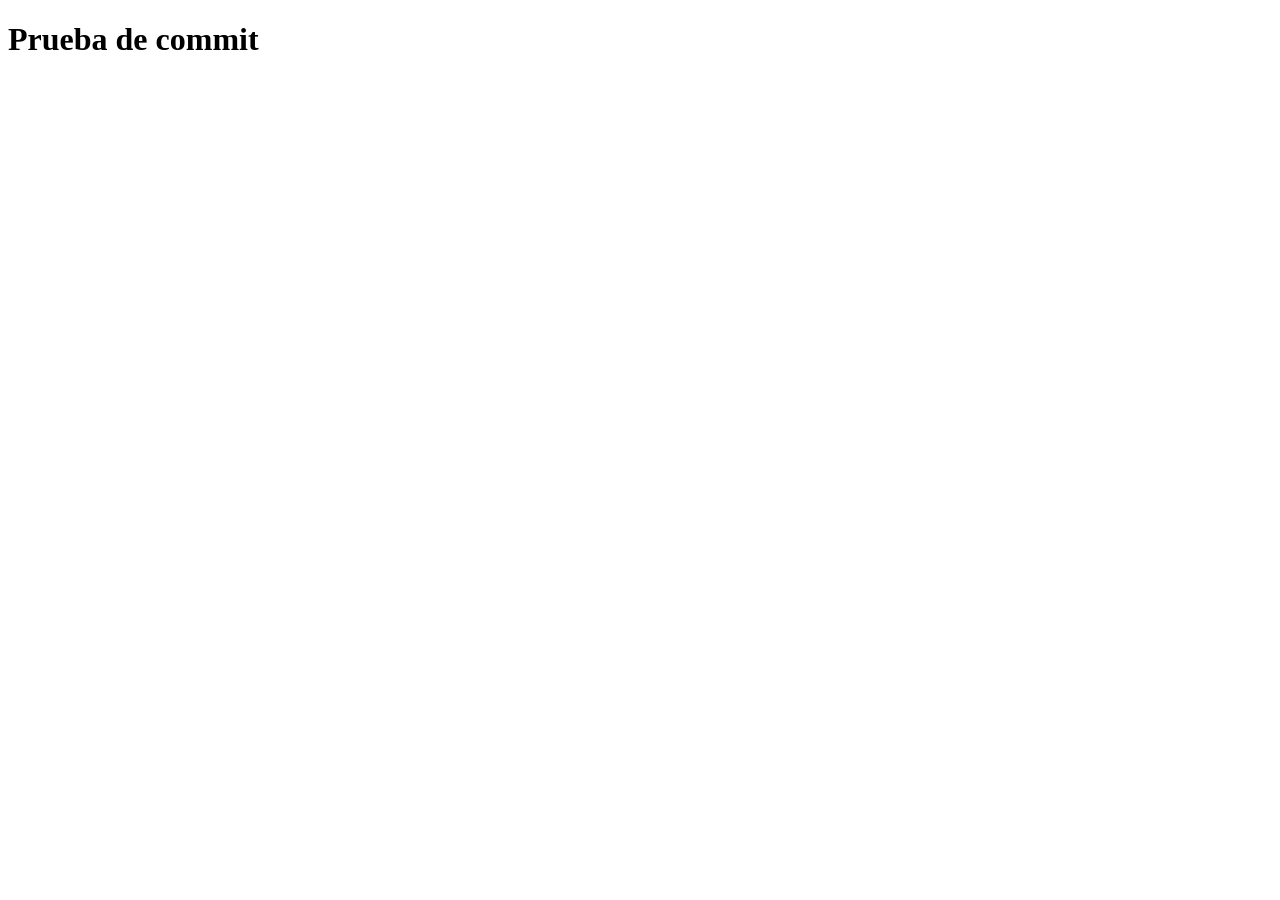
==== Index.html @ 3da6daa7 "Pruba Commit" ====
<!DOCTYPE html>
<html lang="en">
<head>
    <meta charset="UTF-8">
    <meta name="viewport" content="width=device-width, initial-scale=1.0">
    <title>Document</title>
</head>
<h1>Prueba de commit</h1>
<body>
    
</body>
</html>
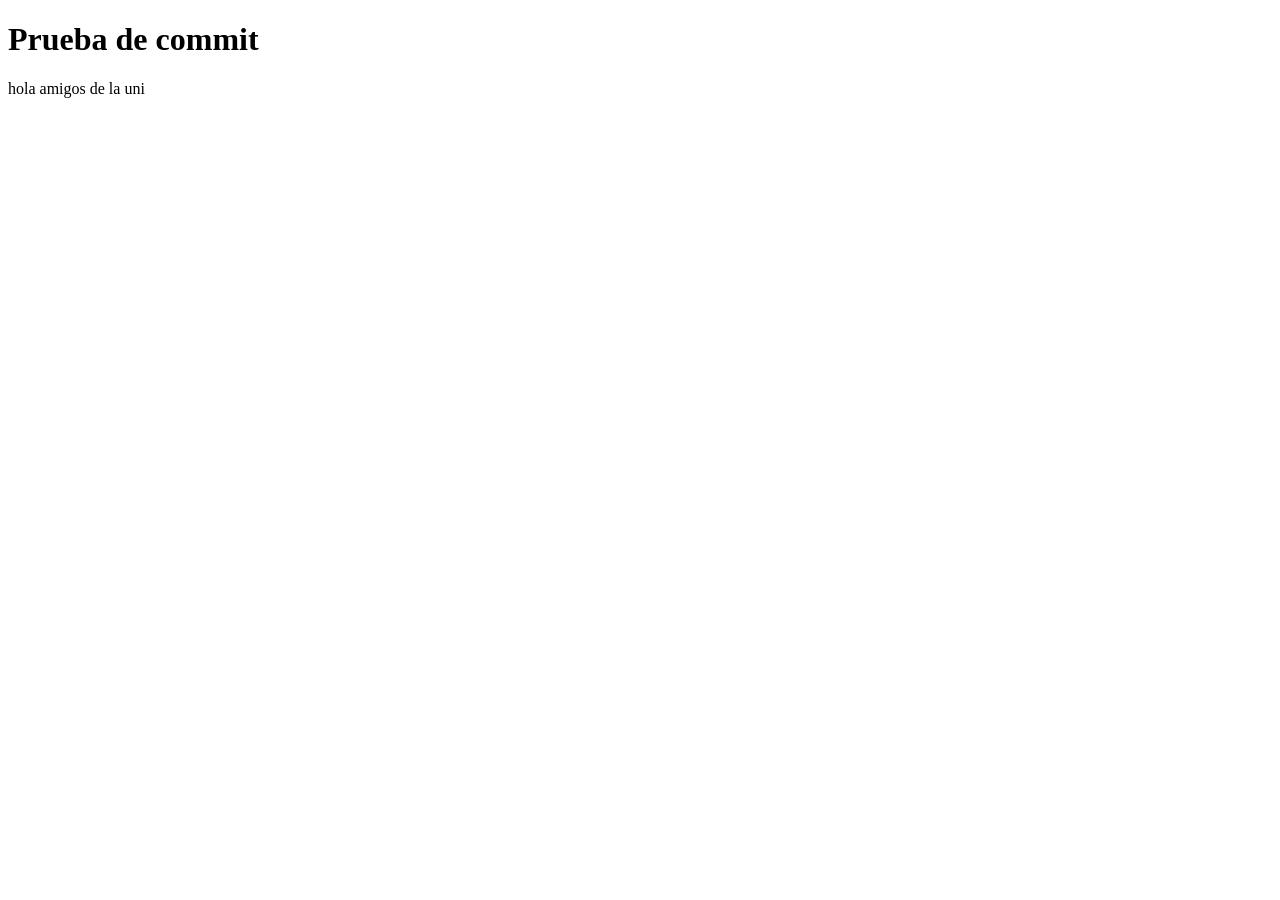
==== commit d6879c12: "Pat kj<sdf<jnbgjsngolsnjgoirg" ====
--- a/Index.html
+++ b/Index.html
@@ -6,6 +6,7 @@
     <title>Document</title>
 </head>
 <h1>Prueba de commit</h1>
+hola amigos de la uni
 <body>
     
 </body>
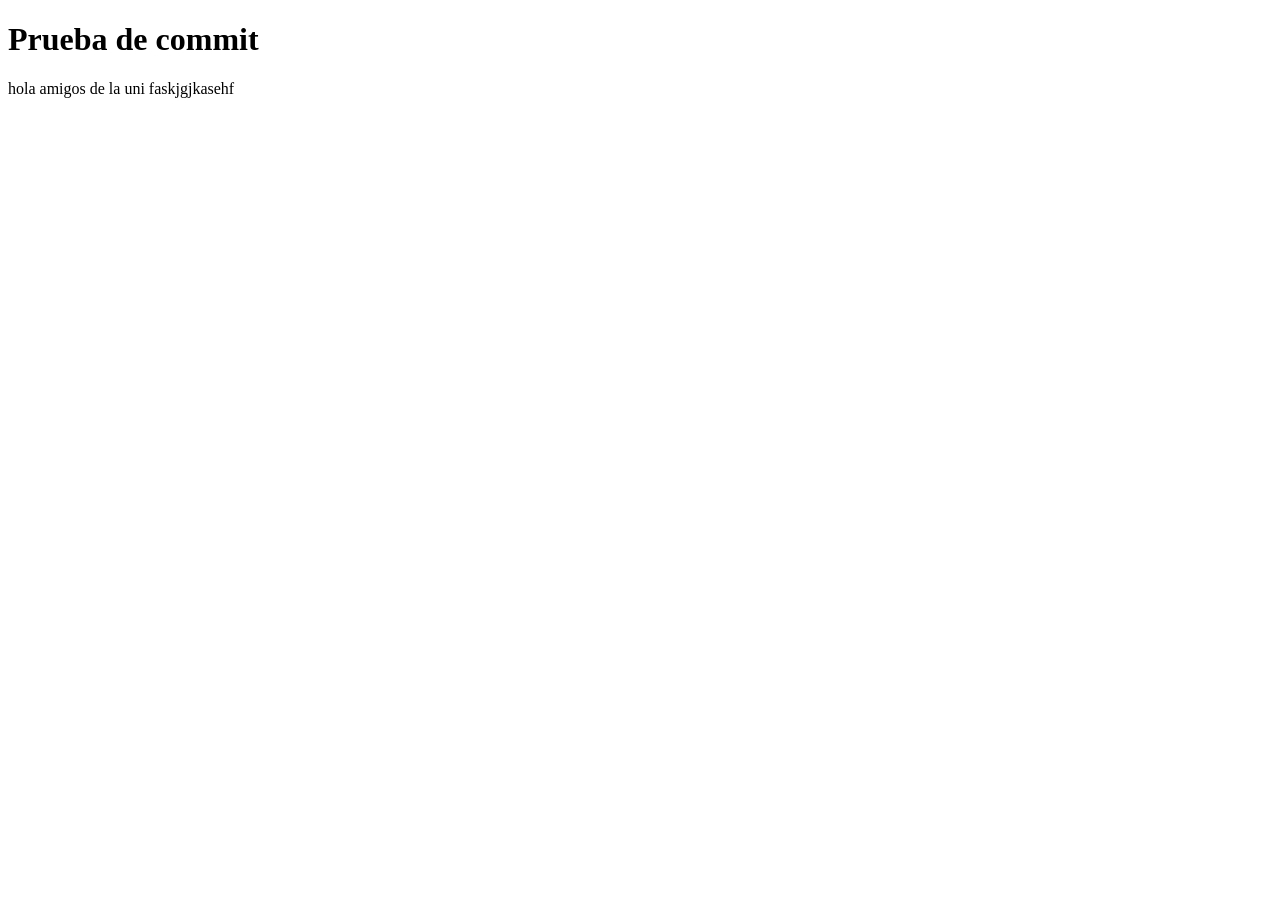
==== commit 9108c552: "hikdspossnpfpja" ====
--- a/Index.html
+++ b/Index.html
@@ -6,7 +6,7 @@
     <title>Document</title>
 </head>
 <h1>Prueba de commit</h1>
-hola amigos de la uni
+hola amigos de la uni faskjgjkasehf
 <body>
     
 </body>
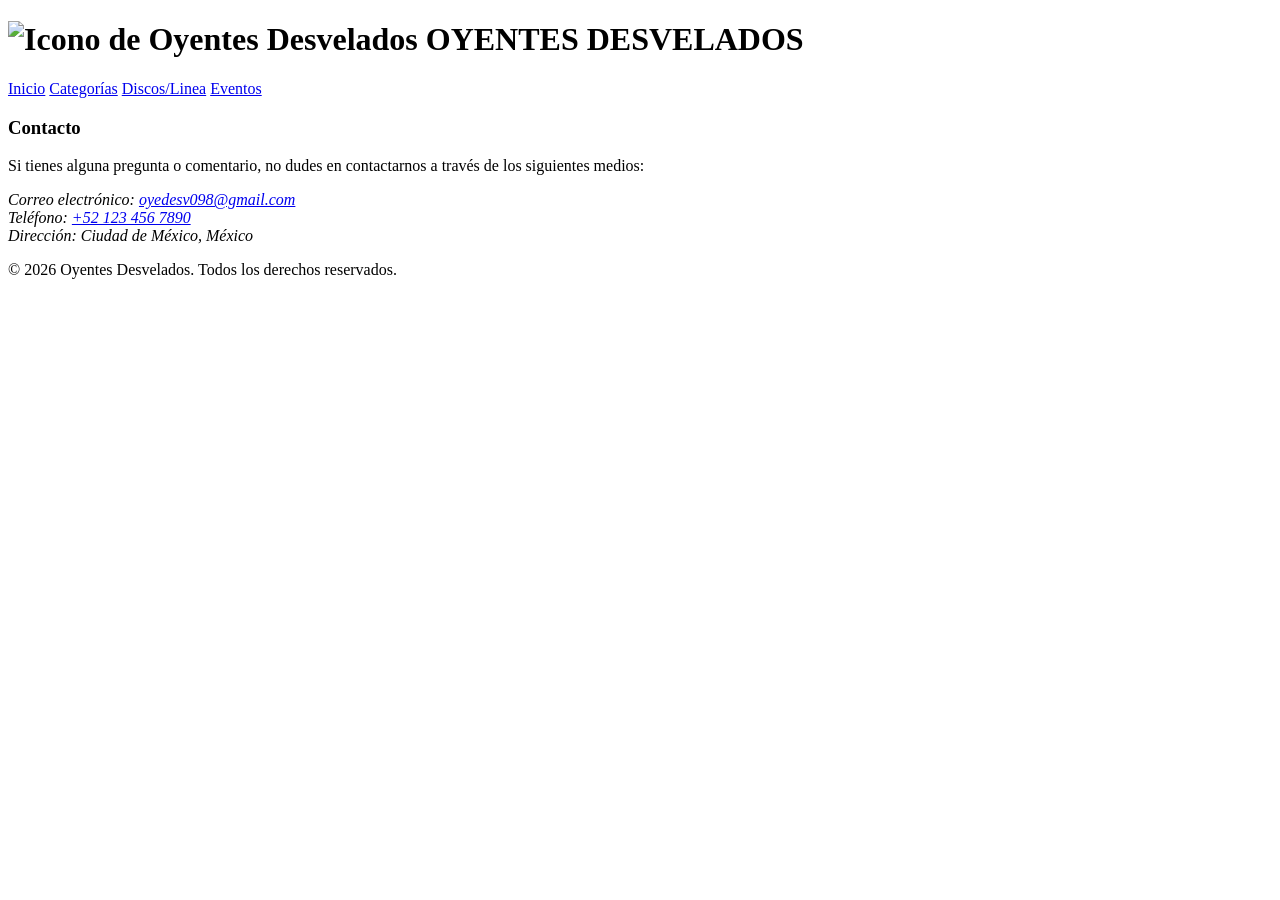
==== commit 8b1f9ff2: "Index - Ilde" ====
--- a/Index.html
+++ b/Index.html
@@ -3,11 +3,37 @@
 <head>
     <meta charset="UTF-8">
     <meta name="viewport" content="width=device-width, initial-scale=1.0">
-    <title>Document</title>
+    <link rel="icon" type="image/jpg" href="./icon.jpg">
+    <title> OYENTES DESVELADOS</title>
 </head>
-<h1>Prueba de commit</h1>
-hola amigos de la uni faskjgjkasehf
 <body>
-    
+    <!--Enlace a la página principal-->
+    <!-- Titulo de página -->
+    <h1> <img src="./icon.jpg" alt="Icono de Oyentes Desvelados"> OYENTES DESVELADOS</h1>
+
+    <!-- Barra de navegación -->
+    <nav>
+        <aside>
+            <a href="index.html">Inicio</a>
+            <a href="categoria.html">Categorías</a>
+            <a href="disli.html">Discos/Linea</a>
+            <a href="evento.html">Eventos</a>
+        </aside>
+    </nav>
+<!-- Pie de página -->
+    <footer>
+        <h3>Contacto</h3>
+        <p>Si tienes alguna pregunta o comentario, no dudes en contactarnos a través de los siguientes medios:</p>
+        <address>
+            <p>Correo electrónico: <a href="mailto:oyedesv098@gmail.com">oyedesv098@gmail.com</a>
+                <br>
+                Teléfono: <a href="tel:+521234567890">+52 123 456 7890</a>
+                <br>
+                Dirección: Ciudad de México, México
+                <br>
+            </p>
+        </address>
+        <p>&copy; 2026 Oyentes Desvelados. Todos los derechos reservados.</p>
+    </footer>
 </body>
-</html>+</html>
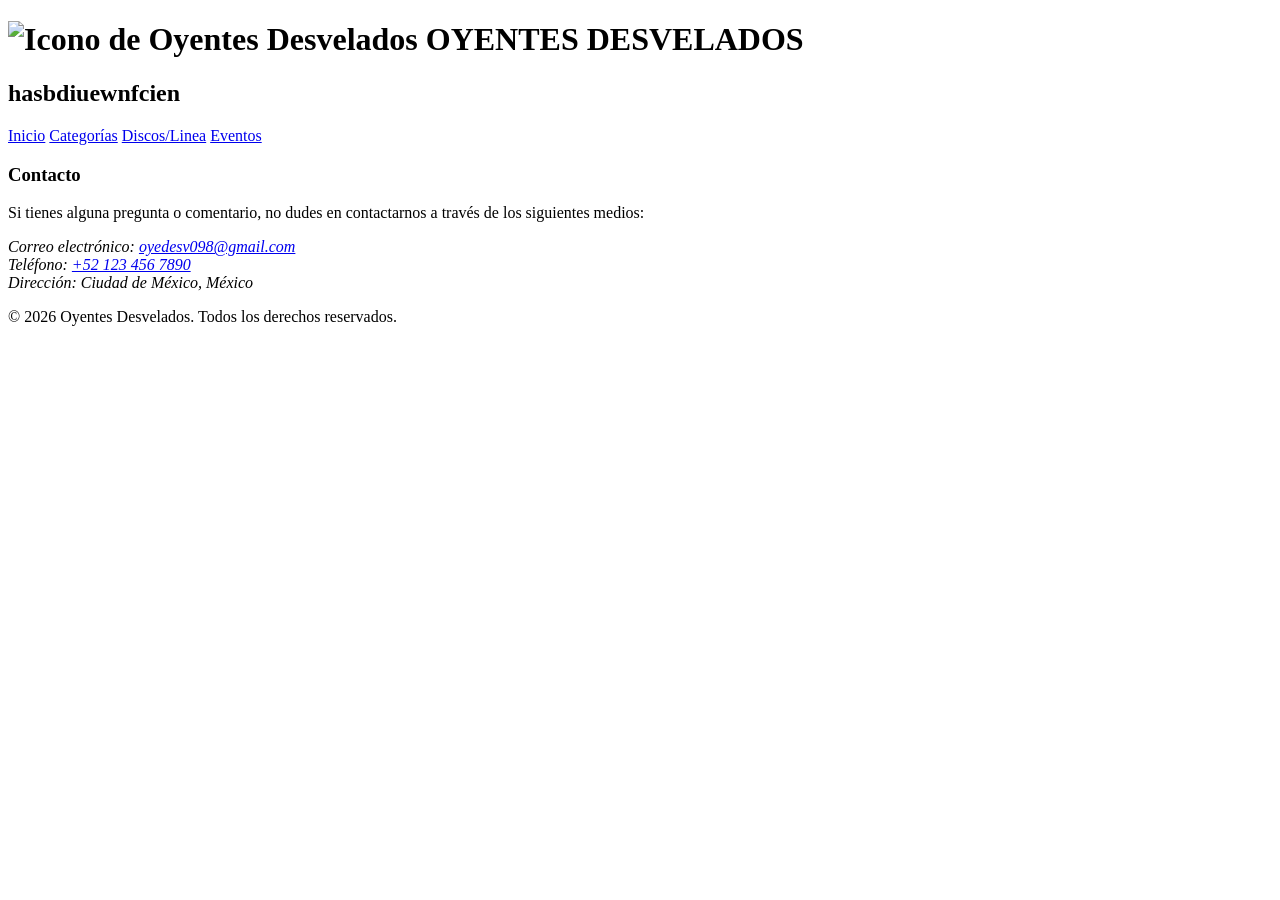
==== commit 3b2fe1d7: "jashbcusdb" ====
--- a/Index.html
+++ b/Index.html
@@ -10,6 +10,7 @@
     <!--Enlace a la página principal-->
     <!-- Titulo de página -->
     <h1> <img src="./icon.jpg" alt="Icono de Oyentes Desvelados"> OYENTES DESVELADOS</h1>
+    <h2>hasbdiuewnfcien</h2>
 
     <!-- Barra de navegación -->
     <nav>
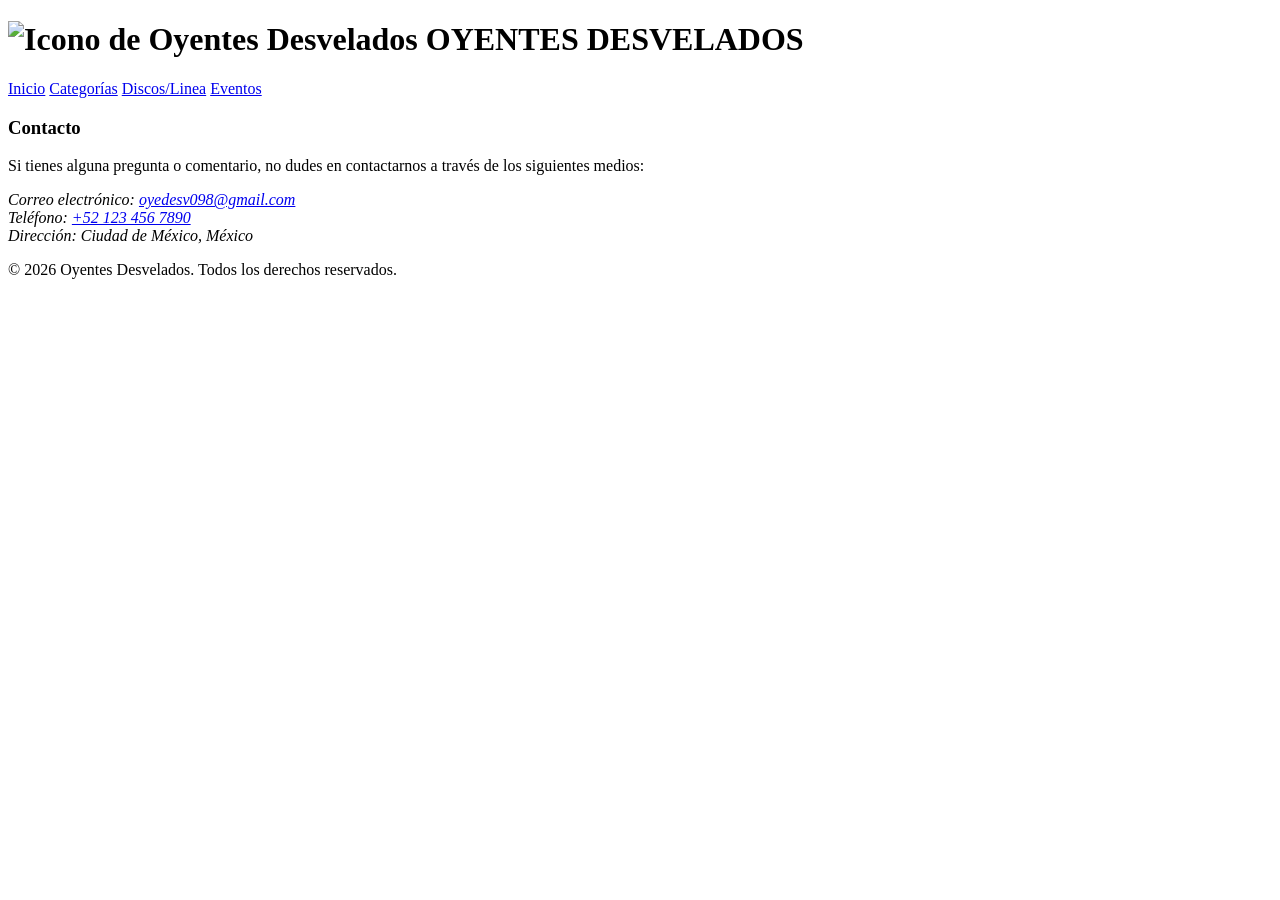
==== commit 94485488: "1.1 Index" ====
--- a/Index.html
+++ b/Index.html
@@ -10,8 +10,6 @@
     <!--Enlace a la página principal-->
     <!-- Titulo de página -->
     <h1> <img src="./icon.jpg" alt="Icono de Oyentes Desvelados"> OYENTES DESVELADOS</h1>
-    <h2>hasbdiuewnfcien</h2>
-
     <!-- Barra de navegación -->
     <nav>
         <aside>
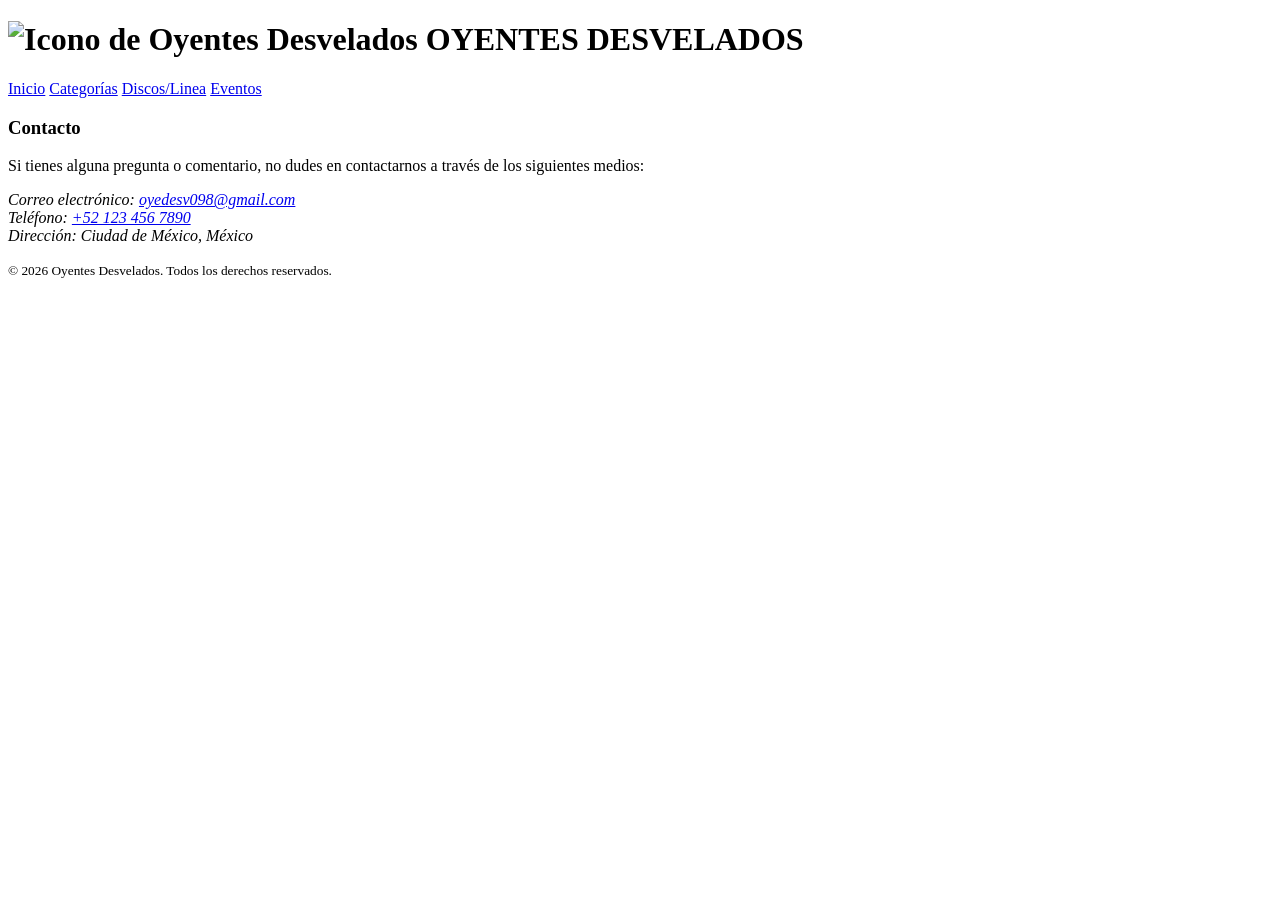
==== commit 7e48b331: "Se modifica Eventos, se agrega imagenes y se modifica index" ====
--- a/Index.html
+++ b/Index.html
@@ -14,7 +14,7 @@
     <nav>
         <aside>
             <a href="index.html">Inicio</a>
-            <a href="categoria.html">Categorías</a>
+            <a href="#Categorias">Categorías</a>
             <a href="disli.html">Discos/Linea</a>
             <a href="evento.html">Eventos</a>
         </aside>
@@ -32,7 +32,7 @@
                 <br>
             </p>
         </address>
-        <p>&copy; 2026 Oyentes Desvelados. Todos los derechos reservados.</p>
+        <small>&copy; 2026 Oyentes Desvelados. Todos los derechos reservados.</small>
     </footer>
 </body>
 </html>
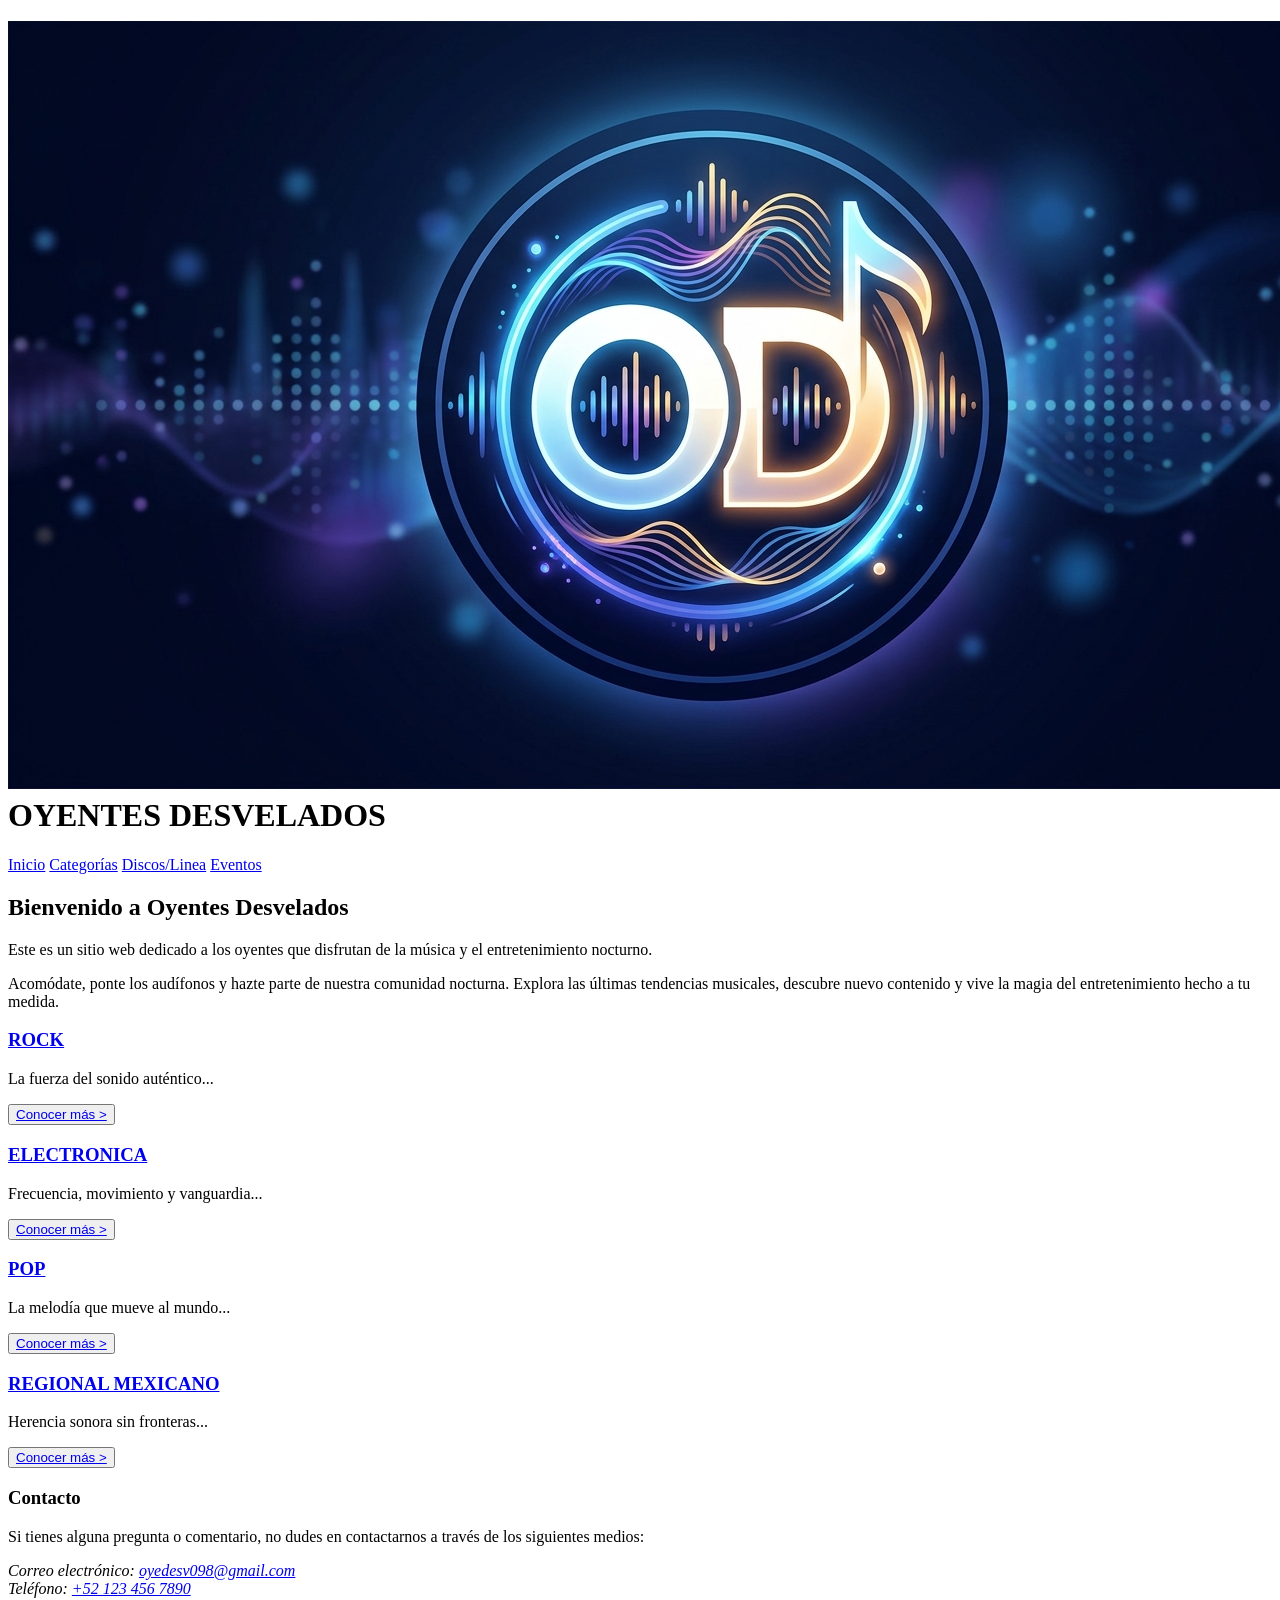
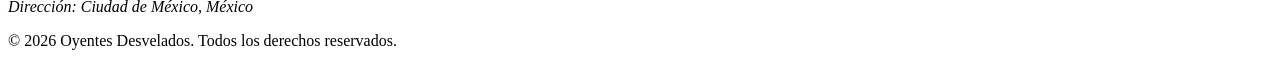
==== commit 0274fd04: "Agregados nuevos archivos al proyecto" ====
--- a/Index.html
+++ b/Index.html
@@ -1,25 +1,70 @@
 <!DOCTYPE html>
 <html lang="en">
+
 <head>
     <meta charset="UTF-8">
     <meta name="viewport" content="width=device-width, initial-scale=1.0">
     <link rel="icon" type="image/jpg" href="./icon.jpg">
-    <title> OYENTES DESVELADOS</title>
+    <title> OYENTES DESVELADOS </title>
 </head>
+
 <body>
+
     <!--Enlace a la página principal-->
     <!-- Titulo de página -->
-    <h1> <img src="./icon.jpg" alt="Icono de Oyentes Desvelados"> OYENTES DESVELADOS</h1>
+    <h1> <img src="./icon.jpg" alt="Icono de Oyentes Desvelados"> OYENTES DESVELADOS </h1>
+
     <!-- Barra de navegación -->
     <nav>
         <aside>
             <a href="index.html">Inicio</a>
-            <a href="#Categorias">Categorías</a>
+            <a href="categoria.html">Categorías</a>
             <a href="disli.html">Discos/Linea</a>
             <a href="evento.html">Eventos</a>
         </aside>
     </nav>
-<!-- Pie de página -->
+
+    <!-- Contenido principal -->
+    <main>
+        <h2>Bienvenido a Oyentes Desvelados</h2>
+        <p>Este es un sitio web dedicado a los oyentes que disfrutan de la música y el entretenimiento nocturno.</p>
+        <p>Acomódate, ponte los audífonos y hazte parte de nuestra comunidad nocturna. Explora las últimas tendencias
+            musicales, descubre nuevo contenido y vive la magia del entretenimiento hecho a tu medida.</p>
+
+        <!-- Sección de categorías -->
+        <article>
+            <!-- Secciones de estilos de musica-->
+            <!-- Sección de ROCK -->
+            <section>
+                <h3><a href="rock.html">ROCK</a></h3>
+                <p>La fuerza del sonido auténtico...</p>
+                <button><a href="rock.html">Conocer más ></a></button>
+            </section>
+
+            <!-- Sección de Electronica -->
+            <section>
+                <h3><a href="electro.html">ELECTRONICA</a></h3>
+                <p>Frecuencia, movimiento y vanguardia...</p>
+                <button><a href="electro.html">Conocer más ></a></button>
+            </section>
+
+            <!-- Sección de POP -->
+            <section>
+                <h3><a href="pop.html">POP</a></h3>
+                <p>La melodía que mueve al mundo...</p>
+                <button><a href="pop.html">Conocer más ></a></button>
+            </section>
+
+            <!-- Sección de Regional Mexicano -->
+            <section>
+                <h3><a href="reg.html">REGIONAL MEXICANO</a></h3>
+                <p>Herencia sonora sin fronteras...</p>
+                <button><a href="reg.html">Conocer más ></a></button>
+            </section>
+        </article>
+    </main>
+
+    <!-- Pie de página -->
     <footer>
         <h3>Contacto</h3>
         <p>Si tienes alguna pregunta o comentario, no dudes en contactarnos a través de los siguientes medios:</p>
@@ -32,7 +77,8 @@
                 <br>
             </p>
         </address>
-        <small>&copy; 2026 Oyentes Desvelados. Todos los derechos reservados.</small>
+        <p>&copy; 2026 Oyentes Desvelados. Todos los derechos reservados.</p>
     </footer>
 </body>
-</html>
+
+</html>
